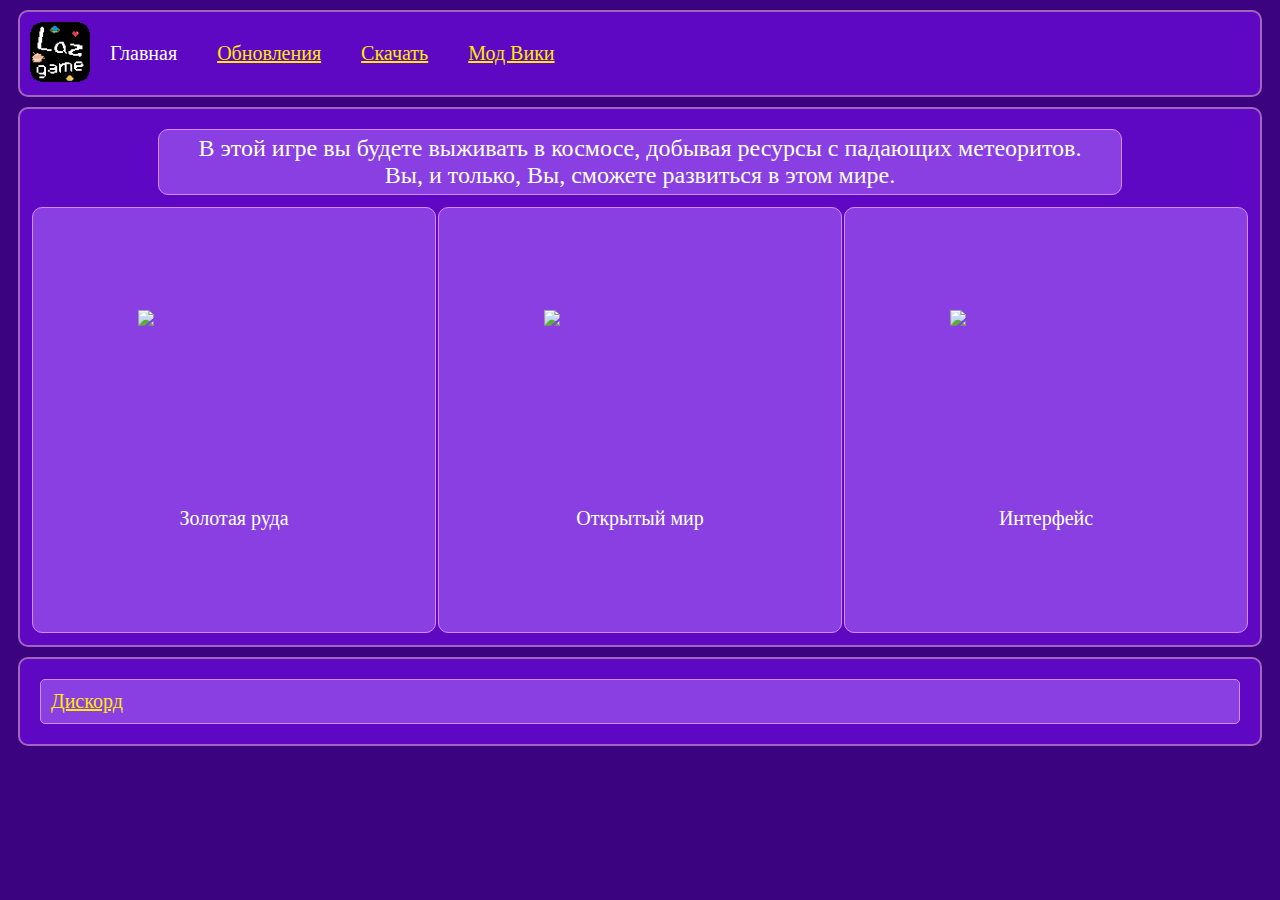
==== index.html @ bee7c4ab "Update index.html" ====
<!DOCTYPE html>
<html>
    <head>
        <meta charset="UTF-8">
        <meta http-equiv="X-UA-Compatible" content="IE=edge">
        <meta name="viewport" content="width=device-width, initial-scale=1.0">
        <link rel="stylesheet" href="css/main.css">
        <link rel="stylesheet" href="css/scroll.css">
        <meta name="google-site-verification" content="d-w91txZqEbt66xarBDZugCc-vNW6n1kwEKjsCqxq2c" />
        <meta name="yandex-verification" content="6fb917cd38bd03a8" />
        <title>Lazuwid Studio - Live in Space</title>
    </head>

    <body>
        
        <header></header>
        <main>
            <p>
                В этой игре вы будете выживать в космосе, добывая ресурсы с падающих метеоритов.<br>
                Вы, и только, Вы, сможете развиться в этом мире.
            </p>

            <table>
                <tr>
                    <td><img src="https://learn.algoritmika.org/uploads/student/2136839/640d8ba817d9a.png"><br>Золотая руда</td>
                    <td><img src="https://learn.algoritmika.org/uploads/student/2136839/640d8c07316f9.png"><br>Открытый мир</td>
                    <td><img src="https://learn.algoritmika.org/uploads/student/2136839/640d8c6d198cd.png"><br>Интерфейс</td>
                </tr>
            </table>


            

        </main>
        <footer></footer>
    </body>
    <script src="js/header.js"></script>
    <script src="js/footer.js"></script>
</html>
---- css/main.css ----
:root {
    --backColor: #3B037F;
    --mainColor: #893FE2;
    --borderColor: #D789FF;
    --backColorRazdel: #5E08C4;
    --borderBack: #A066BE;
    --scroolIn: #C400B4;
}


header,main,footer{
    padding: 2px;
    margin: 10px;
    border: var(--borderBack) solid 2px;
    border-radius: 10px;
    background: var(--backColorRazdel);
}


body {
    color: white;
    background-color: var(--backColor);
    font-size: 20px;
}

.icon {
    min-width: 60px;
    min-height: 60px;
    background: url("../icon.png") no-repeat;
    background-size:100%;
    text-align: left;
}

header {
    padding: 10px;
    display: flex;
    text-align: center;
    overflow-x: scroll;
    /*scrollbar-color: var(--backColor) --backColorRazdel;
    scrollbar-width: thin; */
}

header p {
    margin: 20px;
    text-align: center;
}


footer {
    padding: 10px;
}

footer p {
    margin:10px;
    border: var(--borderColor) solid 1px;
    border-radius: 5px;
    padding:10px 10px 10px 10px;
    background-color: var(--mainColor);
}

#tt {
    display: flex;
    flex-wrap: wrap;
    justify-content: start;
    
    flex-direction: row;
}

#tt :last-of-type {
    flex-grow: 0;
    justify-self: start;
}


td{
    text-align: center;
    margin:1vw;
    width: 33vw;
    height: 33vw;
    border: var(--borderColor) solid 1px;
    border-radius: 10px;
    background: var(--mainColor);
}

main p{
    text-align: center;
    margin: 10px 10vw 10px 10vw;
    border: var(--borderColor) solid 1px;
    border-radius: 10px;
    background: var(--mainColor);
    
    padding: 5px;
    font-size: 24px;
}



td img {
    max-height: 25vw;
    max-width: 25vw;
    min-height: 15vw;
    min-width: 15vw;
}

a {
    color: #FFEB00;
}

main {
    padding: 10px;
}

#main {
    padding: 10px 3px;
    width: 95vw;
    align-items: center;
    margin: auto;
}

/* @media (max-width:1200px) {
    #main {
        max-width: 1100px;
    }
}
@media (max-width:992px) {
    #main {
        max-width: 892px;
    }
}
@media (max-width:767px) {
    #main {
        max-width: none;
    }
} */
---- css/scroll.css ----
:root {
    --scrollBack:#E266D7;
}


::-webkit-scrollbar {
    width: 7px;
    height: 7px;
}

::-webkit-scrollbar-track {
    background-color: var(--scrollBack);
    border-radius: 100px;
}

::-webkit-scrollbar-thumb {
    border-radius: 10px;
    /*background-image: linear-gradient(180deg, #d0368a 0%, #708ad4 99%);
    box-shadow: inset 2px 2px 5px 0 rgba(#fff, 0.5);*/
    background: var(--scroolIn);
}

header ::-webkit-scrollbar-track {
    margin-bottom: 5px;
    border-radius: 150px;
}
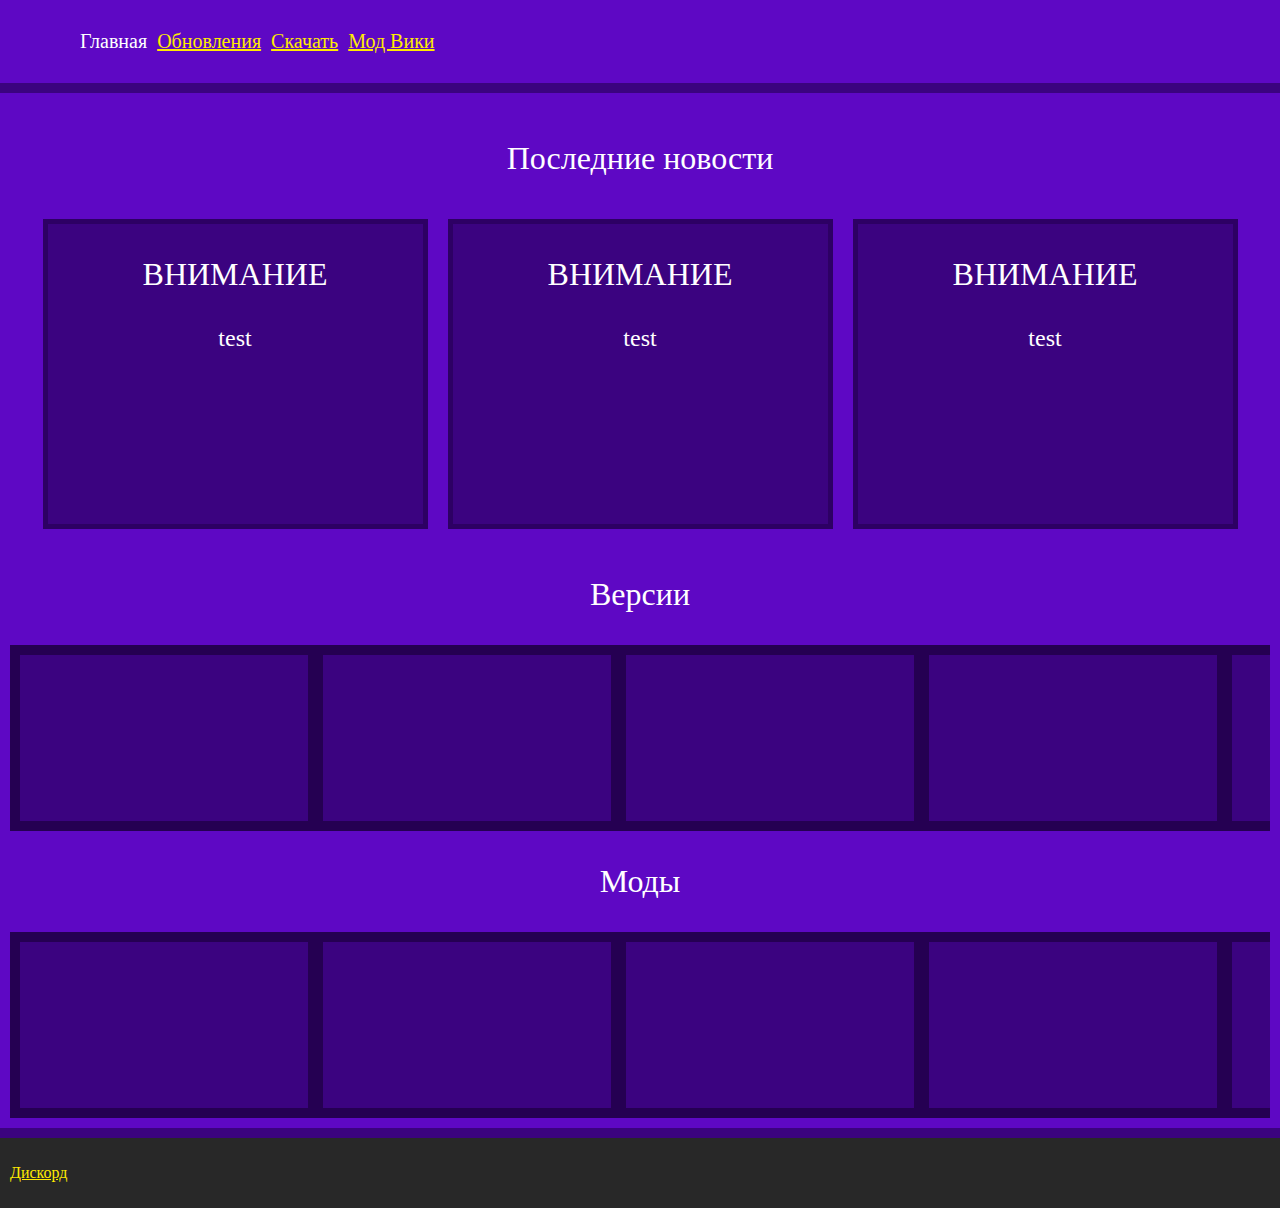
==== commit 635c4164: "Update index.html" ====
--- a/index.html
+++ b/index.html
@@ -4,33 +4,56 @@
         <meta charset="UTF-8">
         <meta http-equiv="X-UA-Compatible" content="IE=edge">
         <meta name="viewport" content="width=device-width, initial-scale=1.0">
-        <link rel="stylesheet" href="css/main.css">
+
+        <link rel="stylesheet" href="css/default.css">
         <link rel="stylesheet" href="css/scroll.css">
+        
+        <link rel="stylesheet" href="css/footer.css">
+        <link rel="stylesheet" href="css/header.css">
+        <link rel="stylesheet" href="css/mainIndex.css">
+
         <meta name="google-site-verification" content="d-w91txZqEbt66xarBDZugCc-vNW6n1kwEKjsCqxq2c" />
-        <meta name="yandex-verification" content="6fb917cd38bd03a8" />
-        <title>Lazuwid Studio - Live in Space</title>
+        <title>Live in Space - Lazuwid Studio</title>
     </head>
 
     <body>
         
         <header></header>
         <main>
-            <p>
-                В этой игре вы будете выживать в космосе, добывая ресурсы с падающих метеоритов.<br>
-                Вы, и только, Вы, сможете развиться в этом мире.
-            </p>
-
-            <table>
-                <tr>
-                    <td><img src="https://learn.algoritmika.org/uploads/student/2136839/640d8ba817d9a.png"><br>Золотая руда</td>
-                    <td><img src="https://learn.algoritmika.org/uploads/student/2136839/640d8c07316f9.png"><br>Открытый мир</td>
-                    <td><img src="https://learn.algoritmika.org/uploads/student/2136839/640d8c6d198cd.png"><br>Интерфейс</td>
-                </tr>
-            </table>
-
-
-            
-
+            <div class="news">
+                <p>Последние новости</p>
+                <section>
+                    <article><p>ВНИМАНИЕ</p><p>test</p></article>
+                    <article><p>ВНИМАНИЕ</p><p>test</p></article>
+                    <article><p>ВНИМАНИЕ</p><p>test</p></article>
+                </section>
+            </div>
+            <div class="vers">
+                <p>Версии</p>
+                <section class="versions" onscroll="console.log(event)">
+                    <article class="version"></article>
+                    <article class="version"></article>
+                    <article class="version"></article>
+                    <article class="version"></article>
+                    <article class="version"></article>
+                    <article class="version"></article>
+                    <article class="version"></article>
+                    <article class="version"></article>
+                </section>
+            </div>
+            <div class="modsR">
+                <p>Моды</p>
+                <section class="mods" onscroll="console.log(event)">
+                    <article class="mod"></article>
+                    <article class="mod"></article>
+                    <article class="mod"></article>
+                    <article class="mod"></article>
+                    <article class="mod"></article>
+                    <article class="mod"></article>
+                    <article class="mod"></article>
+                    <article class="mod"></article>
+                </section>
+            </div>
         </main>
         <footer></footer>
     </body>
--- a/css/default.css
+++ b/css/default.css
@@ -0,0 +1,34 @@
+:root {
+    --fontColor:#ffffff;
+    --fontColorLink:#FFEB00;
+    --backAction:#3B0380;
+    --borderAction:#2D0064;
+    --backSection:#250052;
+    --backRazdel:#5E08C4;
+    --backFooter:#282828;
+    --backBody:#3B037F;
+}
+
+body,html {
+    padding: 0px;
+    margin: 0px;
+}
+
+body {
+    background-color: var(--backBody);
+    display: flex;
+    flex-direction: column;
+    min-height: 100vh;
+}
+
+
+header,main,footer{
+    margin-bottom: 10px;
+    color: var(--fontColor);
+    padding: 10px;
+    background: var(--backRazdel);
+}
+
+a {
+    color: var(--fontColorLink);
+}--- a/css/scroll.css
+++ b/css/scroll.css
@@ -1,5 +1,6 @@
 :root {
     --scrollBack:#E266D7;
+    --scroolIn: #C400B4;
 }
 
 
--- a/css/footer.css
+++ b/css/footer.css
@@ -0,0 +1,4 @@
+footer {
+    background-color: var(--backFooter);
+    margin-bottom: 0px;
+}--- a/css/header.css
+++ b/css/header.css
@@ -0,0 +1,13 @@
+header {
+    display: flex;
+}
+
+header>* {
+    margin-right: 10px;
+    font-size: 20px;
+}
+
+.icon {
+    width: 60px;
+    height: 60px;
+}--- a/css/mainIndex.css
+++ b/css/mainIndex.css
@@ -0,0 +1,49 @@
+main {
+    flex: 1 1 auto;
+}
+
+.news {
+    text-align: center;
+    font-size: 32px;
+    padding: 5px;
+}
+
+.news section {
+    display: flex;
+    justify-content: center;
+}
+
+.news section article {
+    margin: 10px;
+    border: var(--borderAction) solid 5px;
+    background-color: var(--backAction);
+    flex-basis: 30%;
+    height: 300px;
+}
+
+.news section article p:first-child {
+    text-align: center;
+}
+
+.news section article p:nth-child(2) {
+    font-size: 24px;
+}
+
+.vers p, .modsR p {
+    text-align: center;
+    font-size: 32px;
+}
+.versions, .mods {
+    display: flex;
+    overflow-x: auto;
+    justify-content: start;
+    background-color: var(--backSection);
+    padding-right: 5px;
+}
+
+.mod, .version {
+    margin: 10px 5px 10px 10px;
+    height: 166px;
+    min-width: 288px;
+    background-color: var(--backAction);
+}
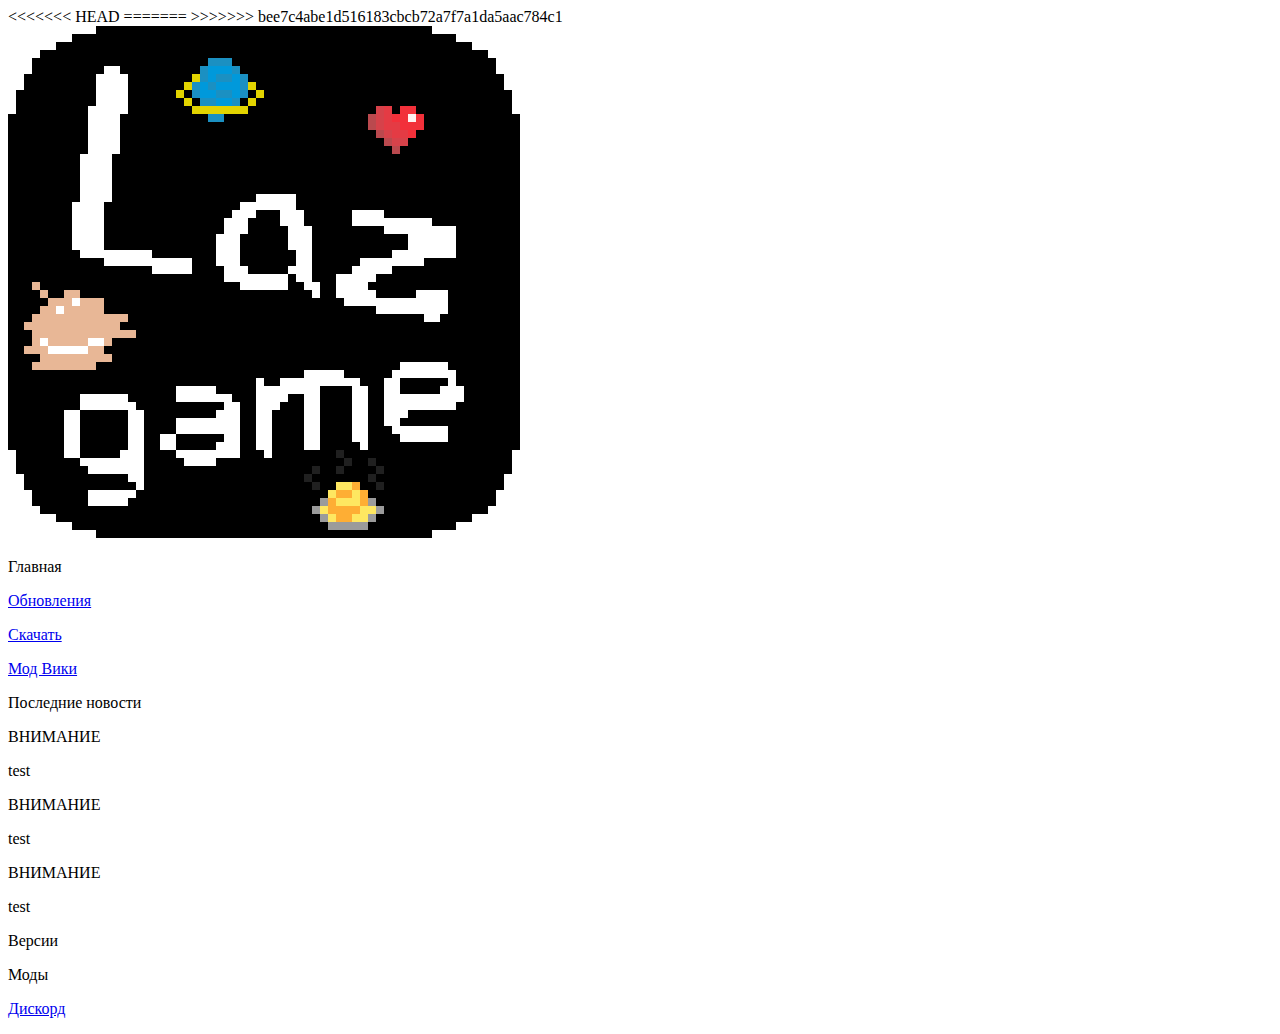
==== commit 43adfbc5: "Update index.html" ====
--- a/index.html
+++ b/index.html
@@ -7,6 +7,7 @@
 
         <link rel="stylesheet" href="css/default.css">
         <link rel="stylesheet" href="css/scroll.css">
+<<<<<<< HEAD
         
         <link rel="stylesheet" href="css/footer.css">
         <link rel="stylesheet" href="css/header.css">
@@ -14,6 +15,11 @@
 
         <meta name="google-site-verification" content="d-w91txZqEbt66xarBDZugCc-vNW6n1kwEKjsCqxq2c" />
         <title>Live in Space - Lazuwid Studio</title>
+=======
+        <meta name="google-site-verification" content="d-w91txZqEbt66xarBDZugCc-vNW6n1kwEKjsCqxq2c" />
+        <meta name="yandex-verification" content="6fb917cd38bd03a8" />
+        <title>Lazuwid Studio - Live in Space</title>
+>>>>>>> bee7c4abe1d516183cbcb72a7f7a1da5aac784c1
     </head>
 
     <body>
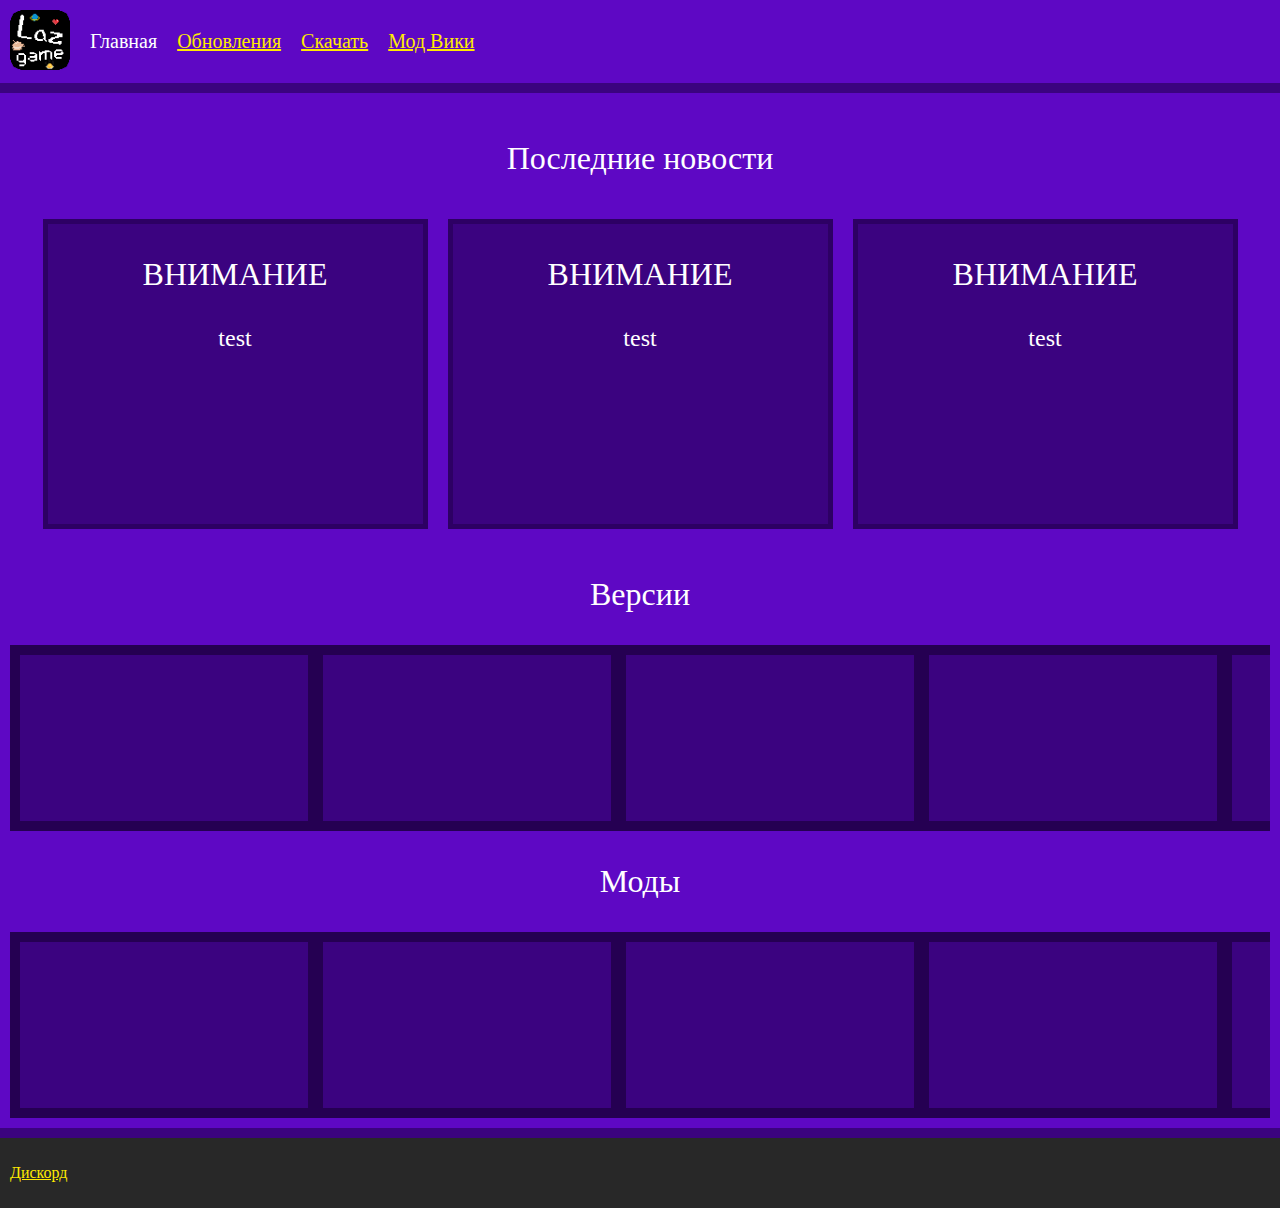
==== commit 092af6f6: "Update index.html" ====
--- a/index.html
+++ b/index.html
@@ -1,5 +1,5 @@
 <!DOCTYPE html>
-<html>
+<html  id="body">
     <head>
         <meta charset="UTF-8">
         <meta http-equiv="X-UA-Compatible" content="IE=edge">
@@ -7,19 +7,18 @@
 
         <link rel="stylesheet" href="css/default.css">
         <link rel="stylesheet" href="css/scroll.css">
-<<<<<<< HEAD
         
         <link rel="stylesheet" href="css/footer.css">
         <link rel="stylesheet" href="css/header.css">
         <link rel="stylesheet" href="css/mainIndex.css">
 
+        <script src="js/jquery.min.js"></script>
+
         <meta name="google-site-verification" content="d-w91txZqEbt66xarBDZugCc-vNW6n1kwEKjsCqxq2c" />
         <title>Live in Space - Lazuwid Studio</title>
-=======
         <meta name="google-site-verification" content="d-w91txZqEbt66xarBDZugCc-vNW6n1kwEKjsCqxq2c" />
         <meta name="yandex-verification" content="6fb917cd38bd03a8" />
         <title>Lazuwid Studio - Live in Space</title>
->>>>>>> bee7c4abe1d516183cbcb72a7f7a1da5aac784c1
     </head>
 
     <body>
@@ -36,7 +35,7 @@
             </div>
             <div class="vers">
                 <p>Версии</p>
-                <section class="versions" onscroll="console.log(event)">
+                <section class="versions gor-scroll noScroll">
                     <article class="version"></article>
                     <article class="version"></article>
                     <article class="version"></article>
@@ -49,7 +48,7 @@
             </div>
             <div class="modsR">
                 <p>Моды</p>
-                <section class="mods" onscroll="console.log(event)">
+                <section class="mods gor-scroll noScroll">
                     <article class="mod"></article>
                     <article class="mod"></article>
                     <article class="mod"></article>
@@ -63,6 +62,8 @@
         </main>
         <footer></footer>
     </body>
+    <script src="js/gorizont-scroll.js"></script>
+    <script src="js/no-scroll-vert.js"></script>
     <script src="js/header.js"></script>
     <script src="js/footer.js"></script>
 </html>
--- a/css/default.css
+++ b/css/default.css
@@ -0,0 +1,34 @@
+:root {
+    --fontColor:#ffffff;
+    --fontColorLink:#FFEB00;
+    --backAction:#3B0380;
+    --borderAction:#2D0064;
+    --backSection:#250052;
+    --backRazdel:#5E08C4;
+    --backFooter:#282828;
+    --backBody:#3B037F;
+}
+
+body,html {
+    padding: 0px;
+    margin: 0px;
+}
+
+body {
+    background-color: var(--backBody);
+    display: flex;
+    flex-direction: column;
+    min-height: 100vh;
+}
+
+
+header,main,footer{
+    margin-bottom: 10px;
+    color: var(--fontColor);
+    padding: 10px;
+    background: var(--backRazdel);
+}
+
+a {
+    color: var(--fontColorLink);
+}--- a/css/scroll.css
+++ b/css/scroll.css
@@ -0,0 +1,26 @@
+:root {
+    --scrollBack:#E266D7;
+    --scroolIn: #C400B4;
+}
+
+
+::-webkit-scrollbar {
+    width: 7px;
+    height: 7px;
+}
+
+::-webkit-scrollbar-track {
+    background-color: var(--scrollBack);
+    border-radius: 100px;
+}
+
+::-webkit-scrollbar-thumb {
+    border-radius: 10px;
+    background: var(--scroolIn);
+}
+
+header ::-webkit-scrollbar-track {
+    margin-bottom: 5px;
+    border-radius: 150px;
+}
+
--- a/css/footer.css
+++ b/css/footer.css
@@ -0,0 +1,4 @@
+footer {
+    background-color: var(--backFooter);
+    margin-bottom: 0px;
+}--- a/css/header.css
+++ b/css/header.css
@@ -0,0 +1,13 @@
+header {
+    display: flex;
+}
+
+header>* {
+    margin-right: 20px;
+    font-size: 20px;
+}
+
+.icon {
+    width: 60px;
+    height: 60px;
+}--- a/css/mainIndex.css
+++ b/css/mainIndex.css
@@ -0,0 +1,62 @@
+:root {
+    --scroll-En:auto;
+}
+
+main {
+    flex: 1 1 auto;
+}
+
+body {
+    overflow-y: var(--scroll-En);
+}
+
+.news {
+    text-align: center;
+    font-size: 32px;
+    padding: 5px;
+}
+
+.news section {
+    display: flex;
+    justify-content: center;
+}
+
+.news section article {
+    margin: 10px;
+    border: var(--borderAction) solid 5px;
+    background-color: var(--backAction);
+    flex-basis: 30%;
+    height: 300px;
+}
+
+.news section article p:first-child {
+    text-align: center;
+}
+
+.news section article p:nth-child(2) {
+    font-size: 24px;
+}
+
+.vers p, .modsR p {
+    text-align: center;
+    font-size: 32px;
+}
+.versions, .mods {
+    display: flex;
+    overflow-x: auto;
+    justify-content: start;
+    background-color: var(--backSection);
+    padding-right: 5px;
+}
+
+.versions:hover, .mods:hover{
+    --scroll-En: hidden;
+    background-color: black;
+}
+
+.mod, .version {
+    margin: 10px 5px 10px 10px;
+    height: 166px;
+    min-width: 288px;
+    background-color: var(--backAction);
+}
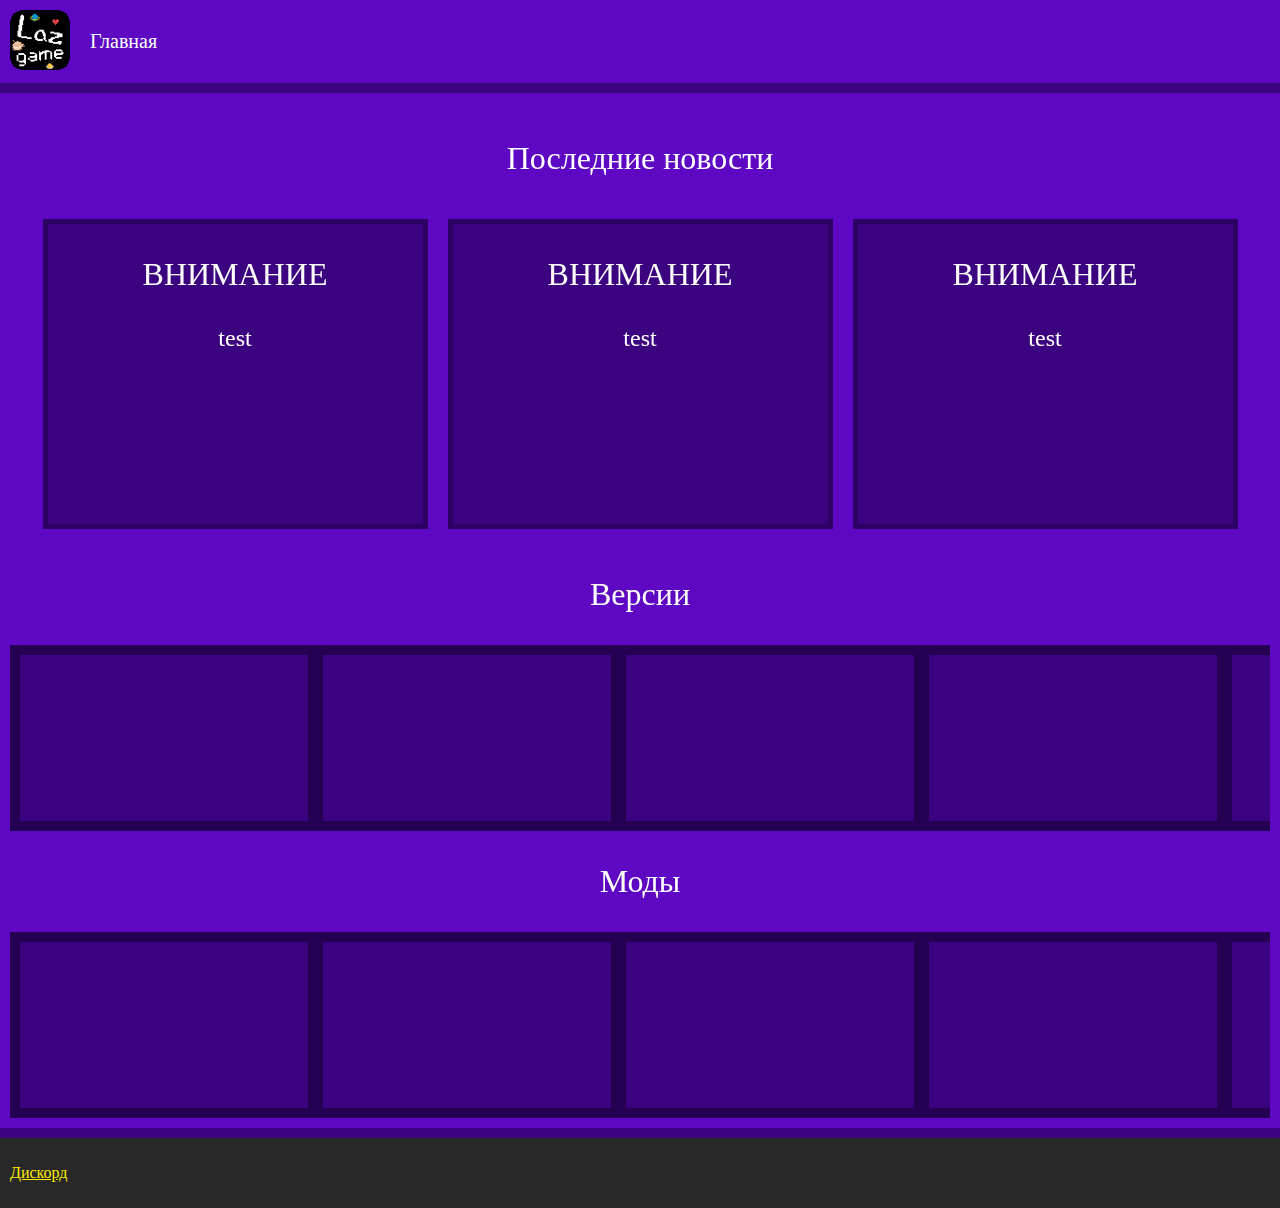
==== commit c9d813d1: "Update index.html" ====
--- a/index.html
+++ b/index.html
@@ -11,6 +11,7 @@
         <link rel="stylesheet" href="css/footer.css">
         <link rel="stylesheet" href="css/header.css">
         <link rel="stylesheet" href="css/mainIndex.css">
+        <link rel="stylesheet" href="css/version.css">
 
         <script src="js/jquery.min.js"></script>
 
@@ -25,6 +26,12 @@
         
         <header></header>
         <main>
+            <div class="all noScroll" active="false" onclick="this.attributes.active.value = 'false'">
+                <div class="popup">
+
+                </div>
+            </div>
+            
             <div class="news">
                 <p>Последние новости</p>
                 <section>
@@ -35,7 +42,7 @@
             </div>
             <div class="vers">
                 <p>Версии</p>
-                <section class="versions gor-scroll noScroll">
+                <section id="versions" class="versions gor-scroll noScroll">
                     <article class="version"></article>
                     <article class="version"></article>
                     <article class="version"></article>
@@ -48,7 +55,7 @@
             </div>
             <div class="modsR">
                 <p>Моды</p>
-                <section class="mods gor-scroll noScroll">
+                <section id="mods" class="mods gor-scroll noScroll">
                     <article class="mod"></article>
                     <article class="mod"></article>
                     <article class="mod"></article>
@@ -62,6 +69,7 @@
         </main>
         <footer></footer>
     </body>
+    <script src="js/version.js"></script>
     <script src="js/gorizont-scroll.js"></script>
     <script src="js/no-scroll-vert.js"></script>
     <script src="js/header.js"></script>
--- a/css/default.css
+++ b/css/default.css
@@ -5,7 +5,6 @@
     --borderAction:#2D0064;
     --backSection:#250052;
     --backRazdel:#5E08C4;
-    --backFooter:#282828;
     --backBody:#3B037F;
 }
 
@@ -31,4 +30,35 @@
 
 a {
     color: var(--fontColorLink);
+}
+
+.all {
+    top: 0px;
+    left: 0px;
+    position: fixed;
+    display: none;
+    background-color: #000000aa;
+    width: 100vw;
+    height: 100vh;
+}
+
+.all[active="true"] {
+    display: block;
+    z-index: 100;
+}
+
+
+
+.popup {
+    padding: 3px;
+    position: fixed;
+    width: 75vmin;
+    height: 75vmin;
+    border-radius: 2.5%;
+    z-index: 100;
+    background-color: var(--backRazdel);
+    left:50%;
+    top:50%;
+    transform:translate(-50%,-50%);
+    
 }--- a/css/scroll.css
+++ b/css/scroll.css
@@ -19,8 +19,4 @@
     background: var(--scroolIn);
 }
 
-header ::-webkit-scrollbar-track {
-    margin-bottom: 5px;
-    border-radius: 150px;
-}
 
--- a/css/footer.css
+++ b/css/footer.css
@@ -1,3 +1,7 @@
+:root {
+    --backFooter:#282828;
+}
+
 footer {
     background-color: var(--backFooter);
     margin-bottom: 0px;
--- a/css/mainIndex.css
+++ b/css/mainIndex.css
@@ -51,7 +51,7 @@
 
 .versions:hover, .mods:hover{
     --scroll-En: hidden;
-    background-color: black;
+    
 }
 
 .mod, .version {
--- a/css/version.css
+++ b/css/version.css
@@ -0,0 +1,70 @@
+/* .vers {
+    justify-content: center;
+    padding: 0px;
+    margin:calc((95vw - 22px - 30vw*3)/6);
+    color: white;
+    margin-bottom: auto;
+    text-align: left;
+    width: calc(30vw - 5vh);
+    background-size: 100%;
+    align-self: center;
+    overflow: hidden;
+    position: relative;
+} */
+
+.version {
+    position: relative;
+    overflow: hidden;
+}
+
+.names {
+    margin: 0px;
+    font-size: 3vh;
+    position: absolute;
+    background: #00000099;
+    width: 100%;
+    height: 5vh;
+    bottom: 0px;
+}
+.img {
+    transition: 0.25s;
+    image-rendering: pixelated;
+    width: inherit;
+    height: inherit;
+    filter: brightness(0.8);
+    object-fit: cover;
+}
+
+.version:hover .img {
+    transform: scale(1.2,1.2);
+}
+
+.version:hover {
+    filter: brightness(0.6);
+    /* z-index: 5; */
+}
+
+/* @media (max-width:992px) {
+    .vers {
+        flex: 1 0 50%;
+        margin: 0px;
+    }
+    .img {
+        width: 45vw;
+    }
+    #tt {
+        justify-content: space-around;
+    } 
+}
+@media (max-width:767px) {
+    .vers {
+        flex: 0 0 90%;
+        margin: 0px;
+    }
+    .img {
+        width: 85vw;
+    }
+    /* #tt {
+        justify-content: space-around;
+    }
+} */
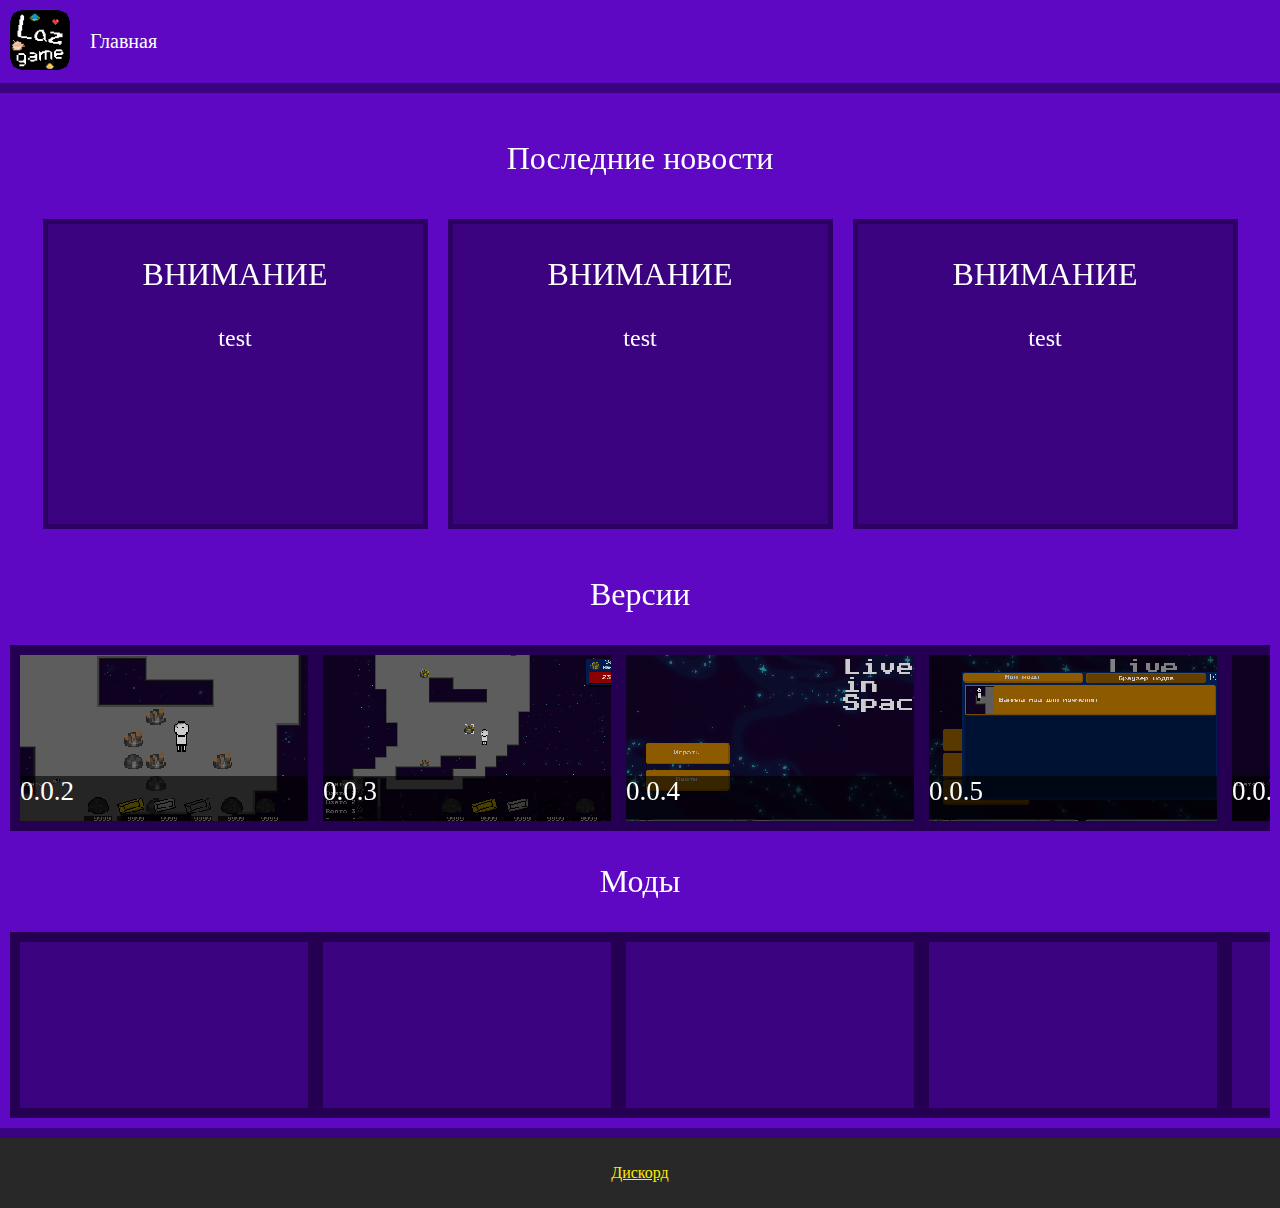
==== commit f3596c03: "Update index.html" ====
--- a/index.html
+++ b/index.html
@@ -28,7 +28,10 @@
         <main>
             <div class="all noScroll" active="false" onclick="this.attributes.active.value = 'false'">
                 <div class="popup">
+                    <div class="c">
 
+                    </div>
+                    
                 </div>
             </div>
             
--- a/css/default.css
+++ b/css/default.css
@@ -60,5 +60,8 @@
     left:50%;
     top:50%;
     transform:translate(-50%,-50%);
-    
+}
+
+p {
+    text-align: center;
 }--- a/css/mainIndex.css
+++ b/css/mainIndex.css
@@ -60,3 +60,4 @@
     min-width: 288px;
     background-color: var(--backAction);
 }
+
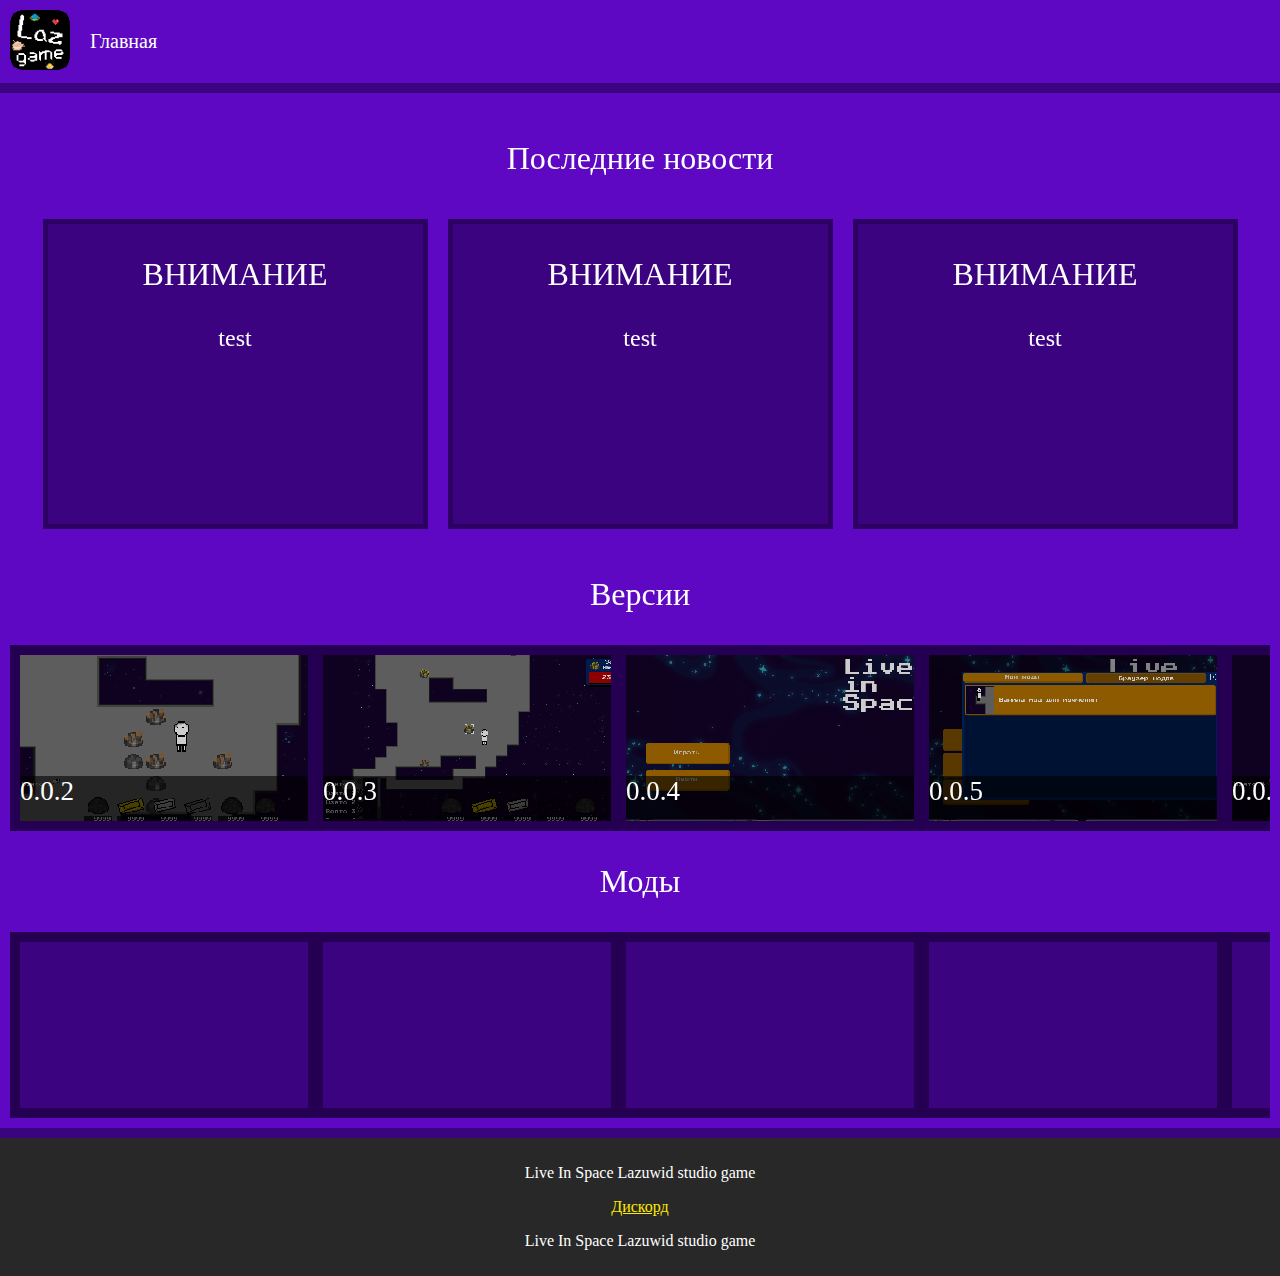
==== commit ece2aeb3: "Update index.html" ====
--- a/index.html
+++ b/index.html
@@ -70,7 +70,7 @@
                 </section>
             </div>
         </main>
-        <footer></footer>
+        <footer><p> Live In Space Lazuwid studio game </p></footer>
     </body>
     <script src="js/version.js"></script>
     <script src="js/gorizont-scroll.js"></script>
--- a/css/version.css
+++ b/css/version.css
@@ -1,17 +1,3 @@
-/* .vers {
-    justify-content: center;
-    padding: 0px;
-    margin:calc((95vw - 22px - 30vw*3)/6);
-    color: white;
-    margin-bottom: auto;
-    text-align: left;
-    width: calc(30vw - 5vh);
-    background-size: 100%;
-    align-self: center;
-    overflow: hidden;
-    position: relative;
-} */
-
 .version {
     position: relative;
     overflow: hidden;
@@ -41,30 +27,8 @@
 
 .version:hover {
     filter: brightness(0.6);
-    /* z-index: 5; */
 }
 
-/* @media (max-width:992px) {
-    .vers {
-        flex: 1 0 50%;
-        margin: 0px;
-    }
-    .img {
-        width: 45vw;
-    }
-    #tt {
-        justify-content: space-around;
-    } 
-}
-@media (max-width:767px) {
-    .vers {
-        flex: 0 0 90%;
-        margin: 0px;
-    }
-    .img {
-        width: 85vw;
-    }
-    /* #tt {
-        justify-content: space-around;
-    }
-} */
+.g {
+    font-size: 32px;
+}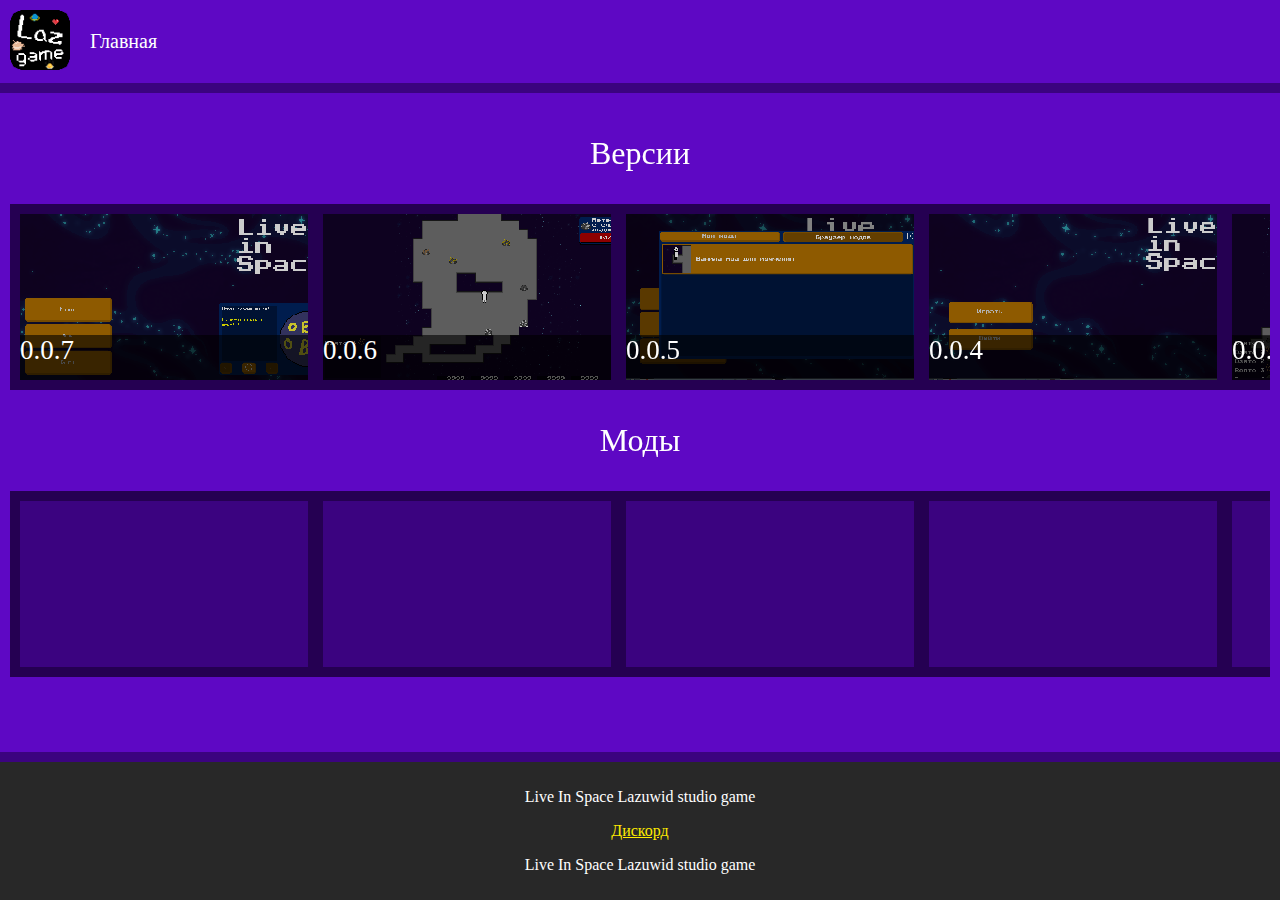
==== commit caf26c80: "Update index.html" ====
--- a/index.html
+++ b/index.html
@@ -35,14 +35,7 @@
                 </div>
             </div>
             
-            <div class="news">
-                <p>Последние новости</p>
-                <section>
-                    <article><p>ВНИМАНИЕ</p><p>test</p></article>
-                    <article><p>ВНИМАНИЕ</p><p>test</p></article>
-                    <article><p>ВНИМАНИЕ</p><p>test</p></article>
-                </section>
-            </div>
+           
             <div class="vers">
                 <p>Версии</p>
                 <section id="versions" class="versions gor-scroll noScroll">
